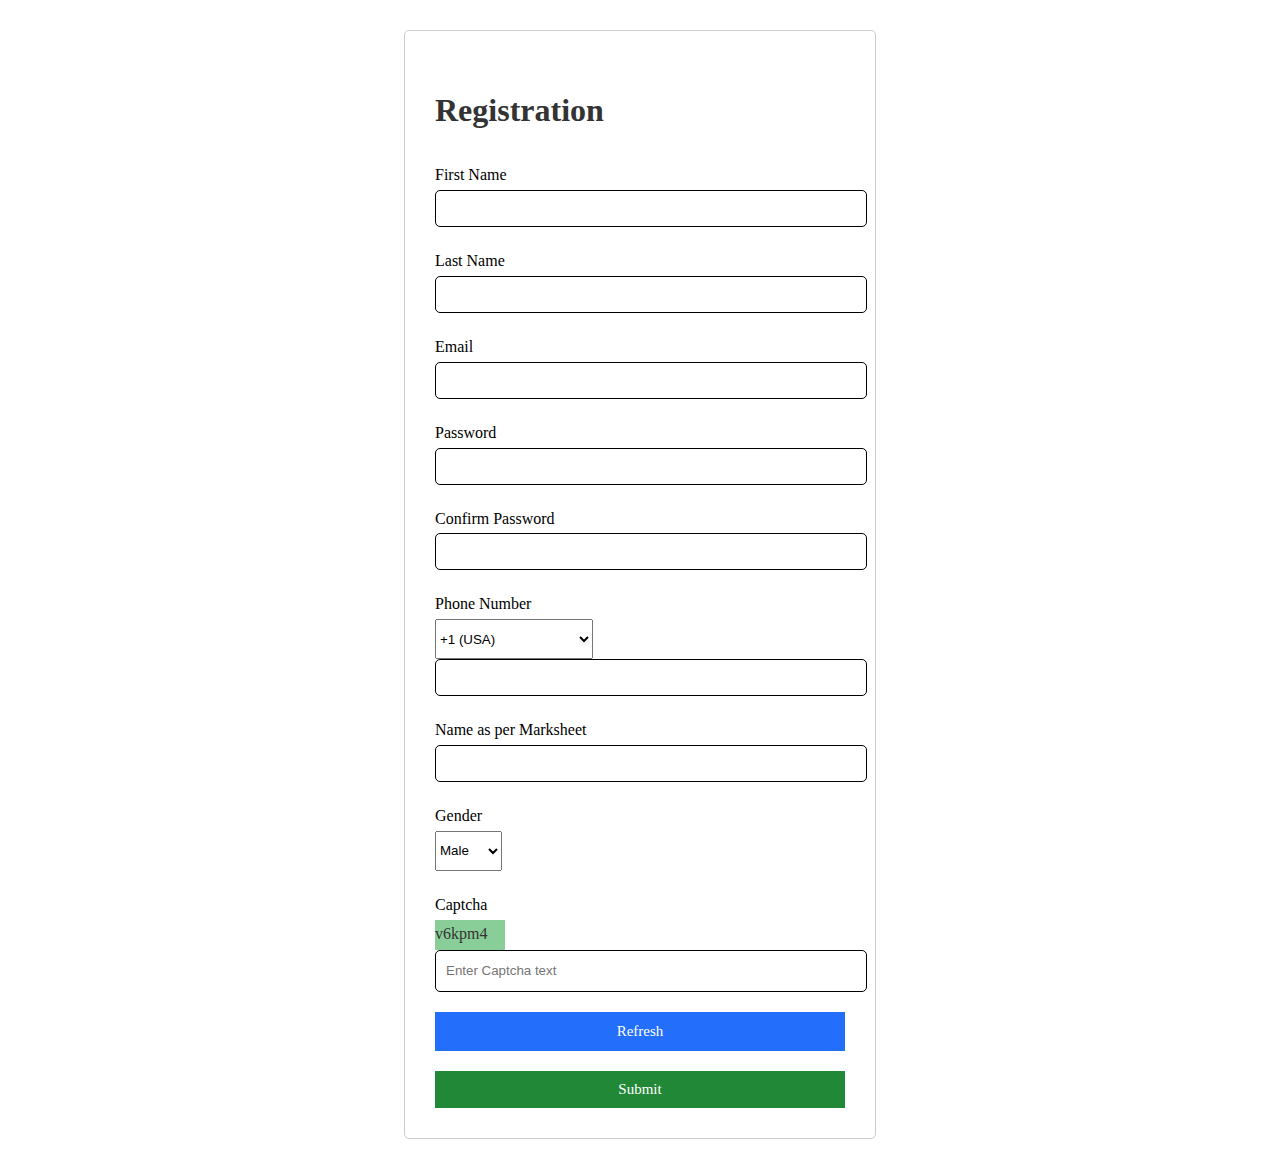
==== index.html @ cb143fb7 "Add files via upload" ====
<!DOCTYPE html>
<html lang="en">
    <head>
        <meta charset="UTF-8">
        <meta name="viewport" content="width=device-width, initial-scale=1.0">
        <title>Registration Form</title>
        <link rel="stylesheet" href="style.css" >
    </head>
    <body onload="show()">
        <!-- Container Start -->
            <div id="container">
                <!-- Form Wrap Start -->
                    <div class="form-wrap">
                        <h1>Registration</h1>
                        <!-- Form Start -->
                            <div class="form-start">
                                <form>
                                    <div class="form-group">
                                        <label for="first-name">First Name</label>
                                        <input type="text" name="firstname" id="first-name"  required>

                                        <label for="last-name">Last Name</label>
                                        <input type="text" name="lastname" id="last-name"  required>
                                    
                                        <label for="email">Email</label>
                                        <input type="text" name="email" id="email"  required>

                                        <label for="password">Password</label>
                                        <input type="password" name="password" id="password"  required>
                                    
                                        <label for="confirm password">Confirm Password</label>
                                        <input type="password" name="password" id="password"  required>
                                    
                                        <label for="number">Phone Number</label>
                                        <select id="countryCode" style="height: 40px; width: auto;">
                                            <option value="+1">+1 (USA)</option>
                                            <option value="+61">+61 (Australia)</option>
                                            <option value="+81">+81 (Japan)</option>
                                            <option value="+49">+49 (Germany)</option>
                                            <option value="+33">+33 (France)</option>
                                            <option value="+86">+86 (China)</option>
                                            <option value="+7">+7 (Russia)</option>
                                            <option value="+44">+44 (UK)</option>
                                            <option value="+91">+91 (India)</option>
                                            <option value="+39">+39 (Italy)</option>
                                            <option value="+34">+34 (Spain)</option>
                                            <option value="+41">+41 (Switzerland)</option>
                                            <option value="+46">+46 (Sweden)</option>
                                            <option value="+31">+31 (Netherlands)</option>
                                            <option value="+32">+32 (Belgium)</option>
                                            <option value="+351">+351 (Portugal)</option>
                                            <option value="+65">+65 (Singapore)</option>
                                            <option value="+65">+65 (Singapore)</option>
                                            <option value="+60">+60 (Malaysia)</option>
                                            <option value="+62">+62 (Indonesia)</option>
                                            <option value="+62">+62 (Indonesia)</option>
                                            <option value="+254">+254 (Kenya)</option>
                                            <option value="+254">+254 (Kenya)</option>
                                            <option value="+41">+41 (Switzerland)</option>
                                            <option value="+961">+961 (Lebanon)</option>
                                            <option value="+90">+90 (Turkey)</option>
                                            <option value="+30">+30 (Greece)</option>
                                            <option value="+972">+972 (Israel)</option>
                                            <option value="+359">+359 (Bulgaria)</option>
                                            <option value="+420">+420 (Czech Republic)</option>
                                            <option value="+45">+45 (Denmark)</option>
                                            <option value="+47">+47 (Norway)</option>
                                            <option value="+358">+358 (Finland)</option>
                                            <option value="+372">+372 (Estonia)</option>
                                            <option value="+371">+371 (Latvia)</option>
                                            <option value="+370">+370 (Lithuania)</option>
                                        </select><br>
                                        <input type="phone-number" name="number" id="number" required>
                                    
                                        <label for="name">Name as per Marksheet</label>
                                        <input type="text" name="name" id="name" >

                                        <label for="gender">Gender</label>
                                        <select name = "gender" id="gender" style= "width : auto; height: 40px;">
                                            <option value="Male">Male</option>
                                            <option value="Female">Female</option>
                                            <option value="Trans">Trans</option>
                                        </select>
                                    
                                        <label for="captcha">Captcha</label>
                                        <div id="captcha" style="display: flex; width: 70px; height: 30px; border: #89ce89; background-color: #89ce98 ;">124563</div>
                                        <input type="text" style="height: 20px" id="captcha" placeholder="Enter Captcha text" required>
                                        <button onclick="refresh()">Refresh</button>

                                    </div>
                                    
                                    <button id="submit" onclick="openPopup()" style="background-color: #218838; border: #218838;">Submit</button>
                                    <div class="popup" id="popup">
                                        <form action="verify.html">
                                            <input type="checkbox" id="check" disabled checked value ="true">
                                            <label for="check">Registration details are saved</label><br>
                                            <input type="checkbox" id="check" disabled checked value ="true">
                                            <label for="check">Letting all the details to be use for further process</label><br>
                                            <input type="checkbox" id="check" required>
                                            <label for="check">I certify that i am 18 years old</label><br>
                                            <input type="checkbox" id="check" required>
                                            <label for="check">I accept all terms and condintion</label><br>
                                        </form>
                                        
                                        <button onclick="ok()">OK</button>
                                        
                                    
                                    </div>
                                </form>
                            </div>
                        <!-- Form Close -->
                    </div>
                <!-- Form Wrap Close -->
            </div>
        <!-- Container Close -->
    
        <script>
            function show()
            {
                document.getElementById('captcha').innerHTML = "dwggwu";
                let character ='1234567890qwertyuiopasdfghjklzxcvbnmLKJHGFDSAQWERTYUIOPMNBVXZ';
                let cap = '';
                for(let i=0;i<6;i++)
                {
                    let store = character.charAt(Math.floor(Math.random()*character.length));
                    cap = cap+store;
                }
                document.getElementById('captcha').innerHTML = cap;
            }

            function refresh()
            {
                show();
            }

            function openPopup()
            {
                let popup = document.getElementById('popup');
                popup.classList.add('open-popup');
            }
            
            function ok()
            {
                document.location.href="file:///C:/Users/91902/Desktop/RegisterForm/verify.html";
            }
        </script>
    </body>
</html>
---- style.css ----
@import url('https://fonts.googleapis.com/css2?family=Lato&display=swap');

html{
  margin: 0;
  padding: 0;
  box-sizing: border-box;
}

body{
  font-family: 'poppins';
  background-color: white;
  color: #fff;
  line-height: 1.8;
}

#container{
  margin: 30px auto;
  max-width: 430px;
  padding: 20px;
  border: 1px solid #ccc;
  border-radius: 5px;
}

.form-wrap{
  padding: 10px;
  color: #333;
}

.form-wrap .form-group{
  margin-top: 15px;
}

.form-wrap .form-group label{
  display: block;
  color: #000000;
  margin-top: 20px;
}

.form-wrap .form-group input{
  width: 100%;
  padding: 10px;
  border: #000000 1px solid;
  border-radius: 5px;
}

.password{
  position: absolute;
  top: 50%;
  right: 10px;
  transform: translateY(-50%);
  cursor: pointer;
}

.password i {
  font-size: 18px;
  line-height: 1;
  color: #333;
  transition: color 0.3s ease-in-out;
  margin-bottom: 20px;
}

.password i:hover {
  color: #000;
}

.form-start button{
  width: 100%;
  padding: 10px;
  margin-top: 20px;
  background-color: #236ffc;
  color: #fff;
  cursor: pointer;
  border: 1px solid #236ffc;
  font-family: 'poppins';
  font-size: 15px;
  transition: 1s;
}

.form-wrap .bottom-text{
  font-size: 13px;
  margin-top: 20px;
}

.popup{
  width: 400px;
  background: #fff;
  border-radius: 6px;
  position: absolute;
  top: 0;
  left: 50%;
  transform: translate(-50%, -50%) scale(0.1);
  visibility: hidden;
  transition: transform 0.4s, top 0.4s;
}

.open-popup{
  visibility: visible;
  top: 50%;
  transform: translate(-50%, -50%) scale(1);
}
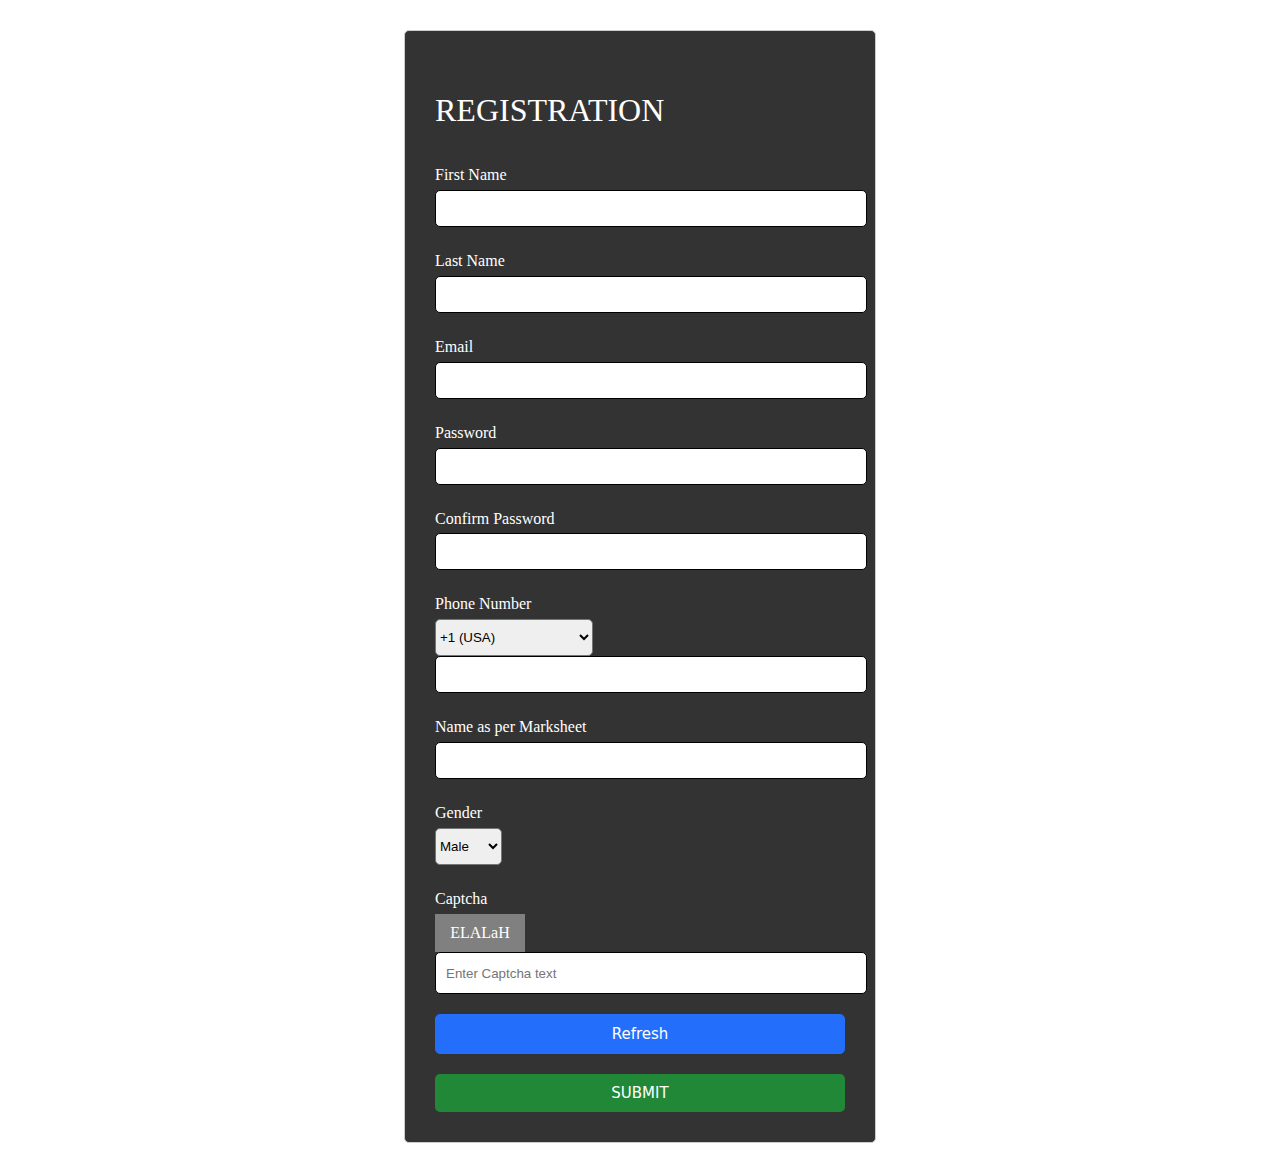
==== commit aeb01c30: "Updated" ====
--- a/index.html
+++ b/index.html
@@ -11,28 +11,28 @@
             <div id="container">
                 <!-- Form Wrap Start -->
                     <div class="form-wrap">
-                        <h1>Registration</h1>
-                        <!-- Form Start -->
+                        <h1 style="font-family: Playwrite NZ, cursive; font-weight: 400;">REGISTRATION</h1>
+                        <!-- Form Start --> 
                             <div class="form-start">
                                 <form>
                                     <div class="form-group">
                                         <label for="first-name">First Name</label>
-                                        <input type="text" name="firstname" id="first-name"  required>
+                                        <input type="text" name="firstname" id="first-name" required>
 
                                         <label for="last-name">Last Name</label>
-                                        <input type="text" name="lastname" id="last-name"  required>
+                                        <input type="text" name="lastname" id="last-name" required>
                                     
                                         <label for="email">Email</label>
-                                        <input type="text" name="email" id="email"  required>
+                                        <input type="text" name="email" id="email" required>
 
                                         <label for="password">Password</label>
-                                        <input type="password" name="password" id="password"  required>
+                                        <input type="password" name="password" id="password" required>
                                     
                                         <label for="confirm password">Confirm Password</label>
-                                        <input type="password" name="password" id="password"  required>
+                                        <input type="password" name="password" id="password" required>
                                     
                                         <label for="number">Phone Number</label>
-                                        <select id="countryCode" style="height: 40px; width: auto;">
+                                        <select id="countryCode" style="height: 37px; width: auto; border-radius: 5px;">
                                             <option value="+1">+1 (USA)</option>
                                             <option value="+61">+61 (Australia)</option>
                                             <option value="+81">+81 (Japan)</option>
@@ -69,29 +69,29 @@
                                             <option value="+372">+372 (Estonia)</option>
                                             <option value="+371">+371 (Latvia)</option>
                                             <option value="+370">+370 (Lithuania)</option>
-                                        </select><br>
+                                        </select>
                                         <input type="phone-number" name="number" id="number" required>
                                     
                                         <label for="name">Name as per Marksheet</label>
                                         <input type="text" name="name" id="name" >
 
                                         <label for="gender">Gender</label>
-                                        <select name = "gender" id="gender" style= "width : auto; height: 40px;">
+                                        <select name = "gender" id="gender" style= "width : auto; height: 37px; border-radius: 5PX;">
                                             <option value="Male">Male</option>
                                             <option value="Female">Female</option>
                                             <option value="Trans">Trans</option>
                                         </select>
                                     
                                         <label for="captcha">Captcha</label>
-                                        <div id="captcha" style="display: flex; width: 70px; height: 30px; border: #89ce89; background-color: #89ce98 ;">124563</div>
+                                        <div id="captcha" style="border: gray; background-color: grey; padding: 5px; width: 80px;text-align: center; font-family: Arizonia, cursive;">124563</div>
                                         <input type="text" style="height: 20px" id="captcha" placeholder="Enter Captcha text" required>
                                         <button onclick="refresh()">Refresh</button>
 
                                     </div>
                                     
-                                    <button id="submit" onclick="openPopup()" style="background-color: #218838; border: #218838;">Submit</button>
+                                    <button id="submit" onclick="openPopup()" style="font-family: Aboreto, system-ui; background-color: #218838; border: #218838;">SUBMIT</button>
                                     <div class="popup" id="popup">
-                                        <form action="verify.html">
+                                        <form>
                                             <input type="checkbox" id="check" disabled checked value ="true">
                                             <label for="check">Registration details are saved</label><br>
                                             <input type="checkbox" id="check" disabled checked value ="true">
@@ -141,7 +141,7 @@
             
             function ok()
             {
-                document.location.href="file:///C:/Users/91902/Desktop/RegisterForm/verify.html";
+                document.location.href="verify.html";
             }
         </script>
     </body>
--- a/style.css
+++ b/style.css
@@ -7,10 +7,10 @@
 }
 
 body{
-  font-family: 'poppins';
   background-color: white;
   color: #fff;
   line-height: 1.8;
+  background-image: url(https://images.unsplash.com/photo-1663524789735-83fabcdd00bf?q=80&w=1374&auto=format&fit=crop&ixlib=rb-4.0.3&ixid=M3wxMjA3fDB8MHxwaG90by1wYWdlfHx8fGVufDB8fHx8fA%3D%3D);
 }
 
 #container{
@@ -19,11 +19,12 @@
   padding: 20px;
   border: 1px solid #ccc;
   border-radius: 5px;
+  background-color: rgba(0, 0, 0, 0.8);
 }
 
 .form-wrap{
   padding: 10px;
-  color: #333;
+  color: white;
 }
 
 .form-wrap .form-group{
@@ -32,8 +33,9 @@
 
 .form-wrap .form-group label{
   display: block;
-  color: #000000;
+  color: white;
   margin-top: 20px;
+  font-family: "Edu AU VIC WA NT Guides", cursive;
 }
 
 .form-wrap .form-group input{
@@ -71,9 +73,10 @@
   color: #fff;
   cursor: pointer;
   border: 1px solid #236ffc;
-  font-family: 'poppins';
+  font-family: "Aboreto", system-ui;
   font-size: 15px;
   transition: 1s;
+  border-radius: 5px;
 }
 
 .form-wrap .bottom-text{
@@ -83,7 +86,7 @@
 
 .popup{
   width: 400px;
-  background: #fff;
+  background: black;
   border-radius: 6px;
   position: absolute;
   top: 0;
